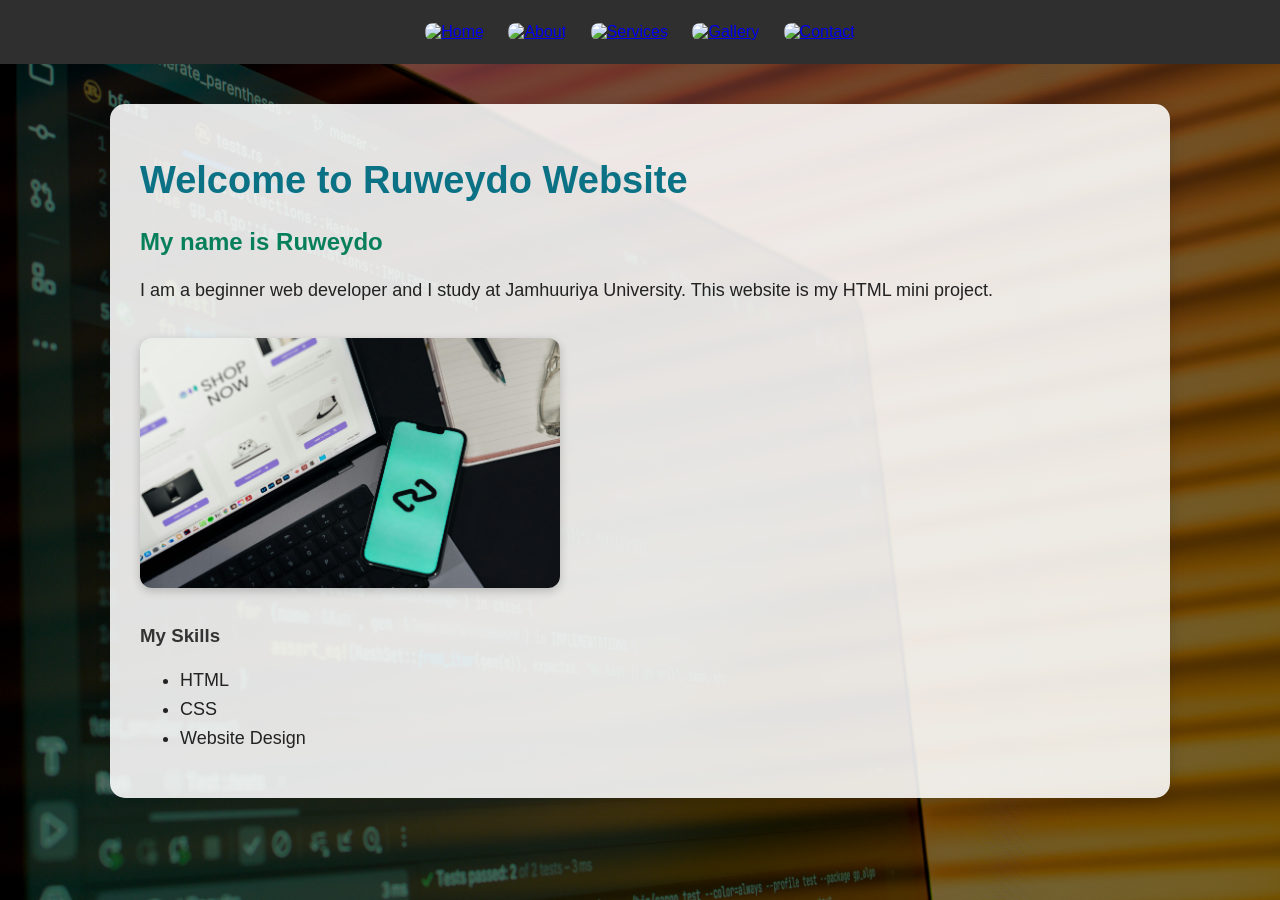
==== index.html @ dc56daa1 "first commit" ====
<!DOCTYPE html>
<html>
<head>
    <title>Ruweydo Website - Home</title>
    <link rel="stylesheet" href="css/style.css">
</head>
<body class="home-bg">

    <nav>
        <a href="index.html"><img src="images/home.png" alt="Home"></a>
        <a href="about.html"><img src="images/about.png" alt="About"></a>
        <a href="services.html"><img src="images/services.png" alt="Services"></a>
        <a href="gallery.html"><img src="images/gallery.png" alt="Gallery"></a>
        <a href="contact.html"><img src="images/contact.png" alt="Contact"></a>
    </nav>

    <main>
        <h1>Welcome to Ruweydo Website</h1>
        <h2>My name is Ruweydo</h2>

        <p>
            I am a beginner web developer and I study at Jamhuuriya University.
            This website is my HTML mini project.
        </p>

        <img src="images/support1.jpg" alt="Support image" class="main-image">

        <h3>My Skills</h3>
        <ul>
            <li>HTML</li>
            <li>CSS</li>
            <li>Website Design</li>
        </ul>
    </main>

</body>
</html>
---- css/style.css ----
body {
    font-family: Arial, sans-serif;
    margin: 0;
    background-color: #f4f7fb;
    color: #222;
}

nav {
    background-color: #2f2f2f;
    padding: 18px;
    text-align: center;
}

nav img {
    width: 110px;
    margin: 5px 10px;
    border-radius: 8px;
}

main {
    width: 85%;
    max-width: 1000px;
    margin: 40px auto;
    background: white;
    padding: 30px;
    border-radius: 15px;
    box-shadow: 0 4px 15px rgba(0,0,0,0.15);
}

h1 {
    color: #0b7285;
    font-size: 38px;
}

h2 {
    color: #087f5b;
}

h3 {
    color: #333;
}

p, li {
    font-size: 18px;
    line-height: 1.6;
}

.main-image {
    width: 100%;
    max-width: 420px;
    height: 250px;
    object-fit: cover;
    border-radius: 12px;
    margin: 15px 0;
    box-shadow: 0 3px 10px rgba(0,0,0,0.2);
}

.home-bg {
    background-image: linear-gradient(rgba(0,0,0,0.55), rgba(0,0,0,0.55)), url("../images/background.jpg");
    background-size: cover;
    background-position: center;
    min-height: 100vh;
}

.home-bg main {
    background: rgba(255,255,255,0.88);
}

.gradient-bg {
    background: linear-gradient(to right, #74c0fc, #63e6be);
    min-height: 100vh;
}

.gallery-images {
    display: flex;
    gap: 20px;
    flex-wrap: wrap;
}

.gallery-images img {
    width: 30%;
    min-width: 220px;
}

video {
    width: 100%;
    max-width: 600px;
    border-radius: 12px;
}

audio {
    width: 100%;
    max-width: 500px;
}

form {
    max-width: 500px;
}

input, textarea {
    width: 100%;
    padding: 12px;
    border: 1px solid #aaa;
    border-radius: 8px;
    font-size: 16px;
}

button {
    background-color: #12c99b;
    color: white;
    padding: 12px 25px;
    border: none;
    border-radius: 8px;
    font-size: 16px;
}

button:hover {
    background-color: #0ca678;
}

footer {
    text-align: center;
    padding: 15px;
    background-color: #2f2f2f;
    color: white;
    margin-top: 40px;
}
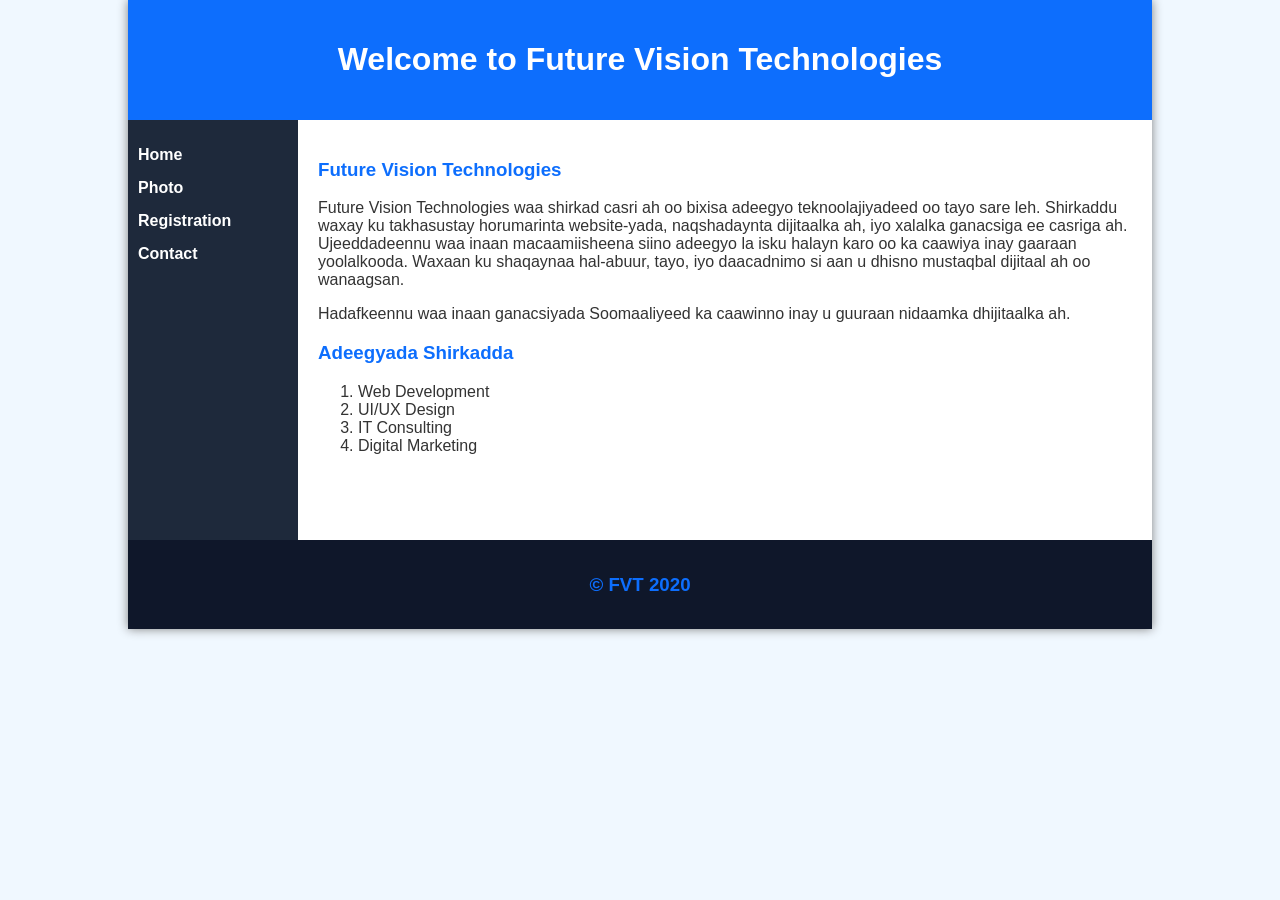
==== commit d2f6a0b7: "Add files via upload" ====
--- a/index.html
+++ b/index.html
@@ -1,37 +1,125 @@
 <!DOCTYPE html>
-<html>
+<html lang="en">
 <head>
-    <title>Ruweydo Website - Home</title>
-    <link rel="stylesheet" href="css/style.css">
+    <meta charset="UTF-8">
+    <meta name="viewport" content="width=device-width, initial-scale=1.0">
+    <title>Somali Tech Solution</title>
+
+    <style>
+        body{
+            font-family: Arial, sans-serif;
+            background-color: #f0f8ff;
+            margin: 0;
+            padding: 0;
+        }
+
+        .container{
+            width: 80%;
+            margin: auto;
+            background-color: white;
+            box-shadow: 0 0 10px gray;
+        }
+
+        header{
+            background-color: #0d6efd;
+            color: white;
+            text-align: center;
+            padding: 20px;
+        }
+
+        nav{
+            float: left;
+            width: 150px;
+            background-color: #1e293b;
+            min-height: 400px;
+            padding: 10px;
+        }
+
+        nav ul{
+            list-style-type: none;
+            padding: 0;
+        }
+
+        nav ul li{
+            margin: 15px 0;
+        }
+
+        nav ul li a{
+            text-decoration: none;
+            color: white;
+            font-weight: bold;
+        }
+
+        nav ul li a:hover{
+            color: yellow;
+        }
+
+        main{
+            margin-left: 170px;
+            padding: 20px;
+            background-color: white;
+            color: #333;
+        }
+
+        h3{
+            color: #0d6efd;
+        }
+
+        footer{
+            text-align: center;
+            background-color: #0f172a;
+            color: white;
+            padding: 15px;
+            clear: both;
+        }
+    </style>
 </head>
-<body class="home-bg">
 
-    <nav>
-        <a href="index.html"><img src="images/home.png" alt="Home"></a>
-        <a href="about.html"><img src="images/about.png" alt="About"></a>
-        <a href="services.html"><img src="images/services.png" alt="Services"></a>
-        <a href="gallery.html"><img src="images/gallery.png" alt="Gallery"></a>
-        <a href="contact.html"><img src="images/contact.png" alt="Contact"></a>
-    </nav>
+<body>
 
-    <main>
-        <h1>Welcome to Ruweydo Website</h1>
-        <h2>My name is Ruweydo</h2>
+    <div class="container">
 
-        <p>
-            I am a beginner web developer and I study at Jamhuuriya University.
-            This website is my HTML mini project.
-        </p>
+        <header>
+            <h1> Welcome to Future Vision Technologies</h1>
+        </header>
 
-        <img src="images/support1.jpg" alt="Support image" class="main-image">
+        <nav>
+            <ul>
+                <li><a href="index.html">Home</a></li>
+                <li><a href="photo.html">Photo</a></li>
+                <li><a href="form.html">Registration</a></li>
+                <li><a href="contact.html">Contact</a></li>
+            </ul>
+        </nav>
 
-        <h3>My Skills</h3>
-        <ul>
-            <li>HTML</li>
-            <li>CSS</li>
-            <li>Website Design</li>
-        </ul>
-    </main>
+        <main>
+            <h3> Future Vision Technologies</h3>
+
+            <p>
+               Future Vision Technologies waa shirkad casri ah oo bixisa adeegyo teknoolajiyadeed oo tayo sare leh. Shirkaddu waxay ku takhasustay horumarinta website-yada, naqshadaynta dijitaalka ah, iyo xalalka ganacsiga ee casriga ah. Ujeeddadeennu waa inaan macaamiisheena siino adeegyo la isku halayn karo oo ka caawiya inay gaaraan yoolalkooda. Waxaan ku shaqaynaa hal-abuur, tayo, iyo daacadnimo si aan u dhisno mustaqbal dijitaal ah oo wanaagsan.
+            </p>
+
+            <p>
+                Hadafkeennu waa inaan ganacsiyada Soomaaliyeed ka caawinno
+                inay u guuraan nidaamka dhijitaalka ah.
+            </p>
+
+            <h3>Adeegyada Shirkadda</h3>
+
+            <ol>
+                <li>Web Development </li>
+                <li> UI/UX Design</li>
+                <li> IT Consulting</li>
+                <li> Digital Marketing</li>
+             
+            </ol>
+        </main>
+
+        <footer>
+            <h3>&copy; FVT 2020</h3>
+        </footer>
+
+    </div>
 
 </body>
 </html>
